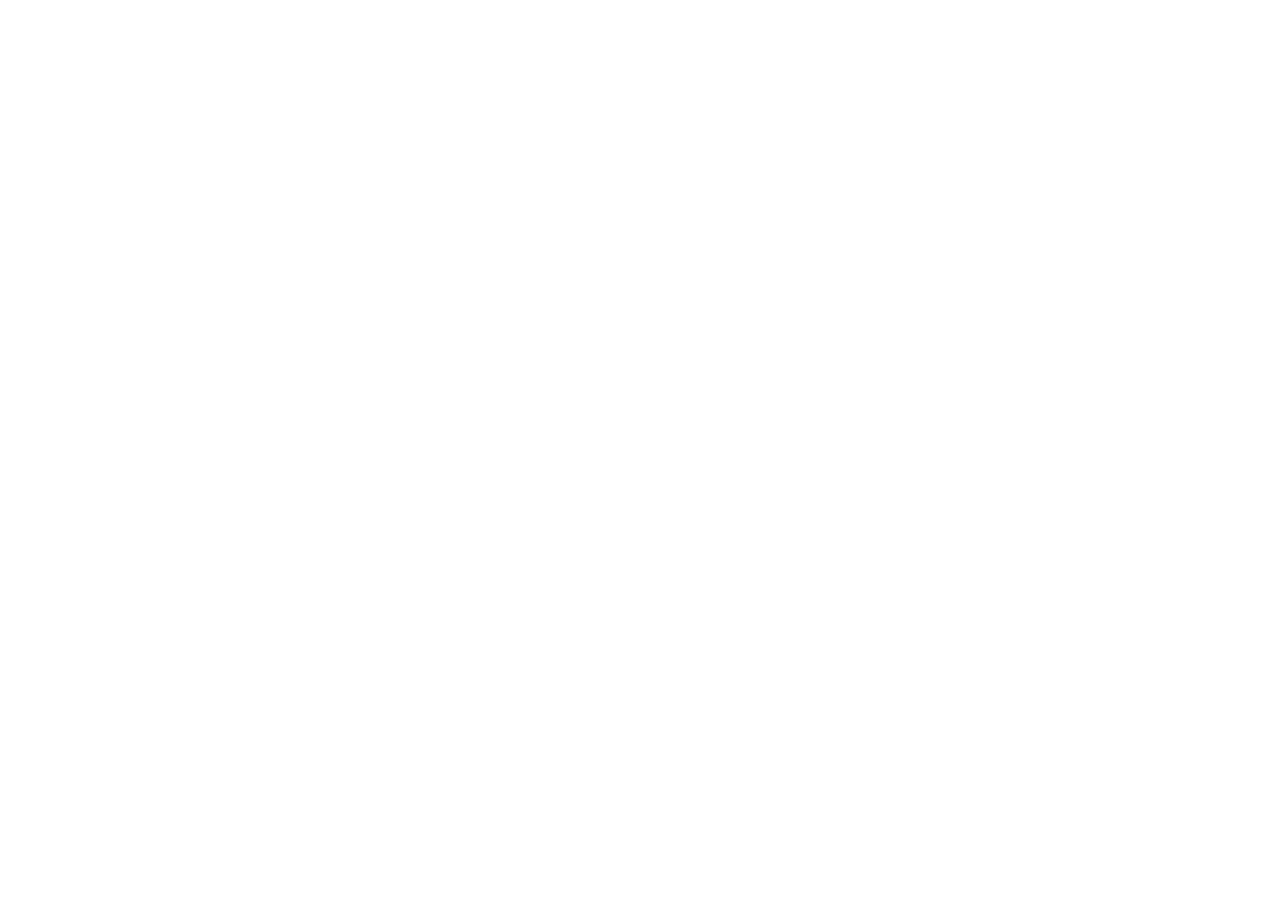
==== index.html @ 40000ab9 "Project Initiation" ====
<!DOCTYPE html>
<html lang="en">
<head>
    <meta charset="UTF-8">
    <meta name="viewport" content="width=device-width, initial-scale=1.0">
    <title>Document</title>
</head>
<body>
    
</body>
</html>
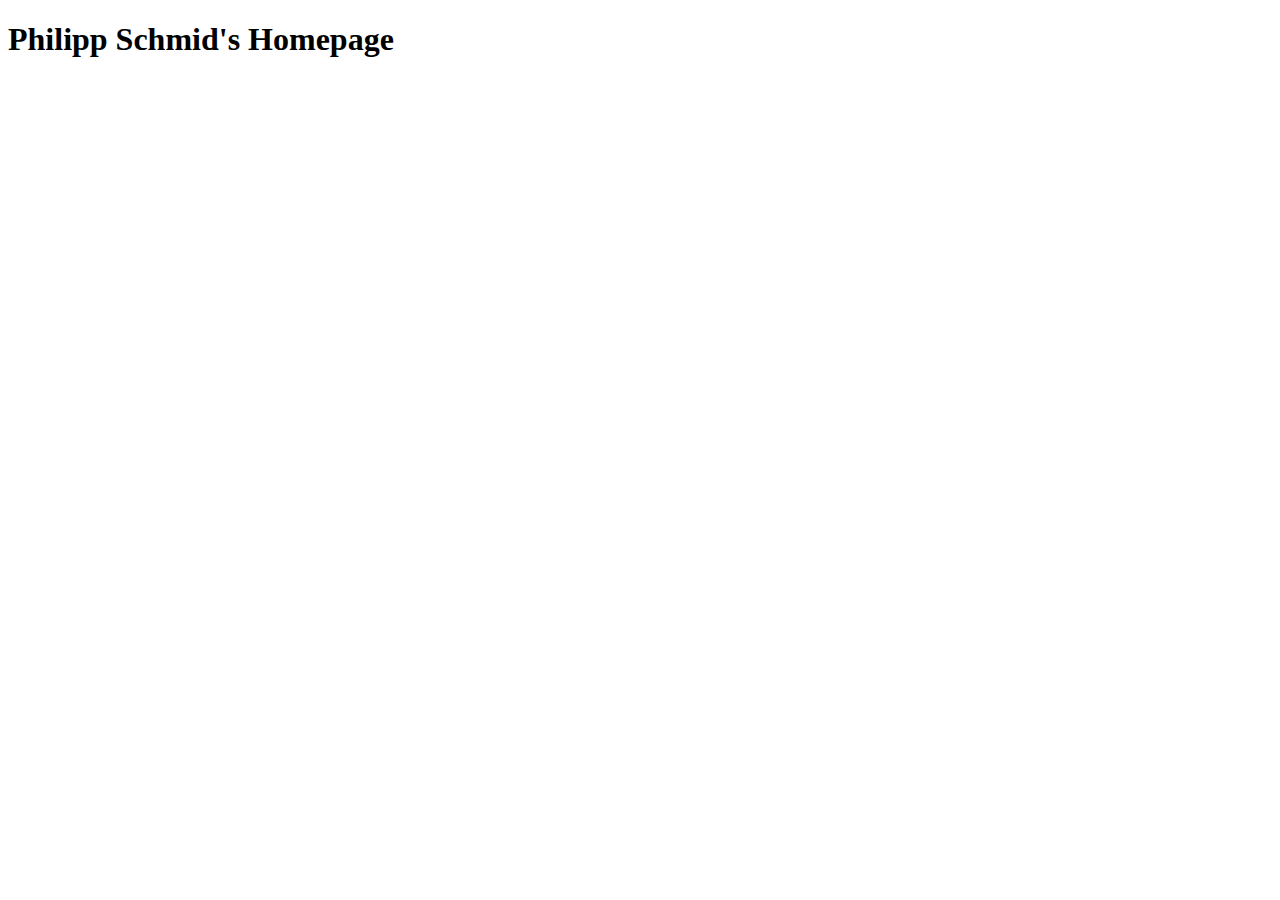
==== commit 8cfa011f: "Update index.html" ====
--- a/index.html
+++ b/index.html
@@ -6,6 +6,6 @@
     <title>Document</title>
 </head>
 <body>
-    
+    <h1>Philipp Schmid's Homepage</h1>
 </body>
-</html>+</html>
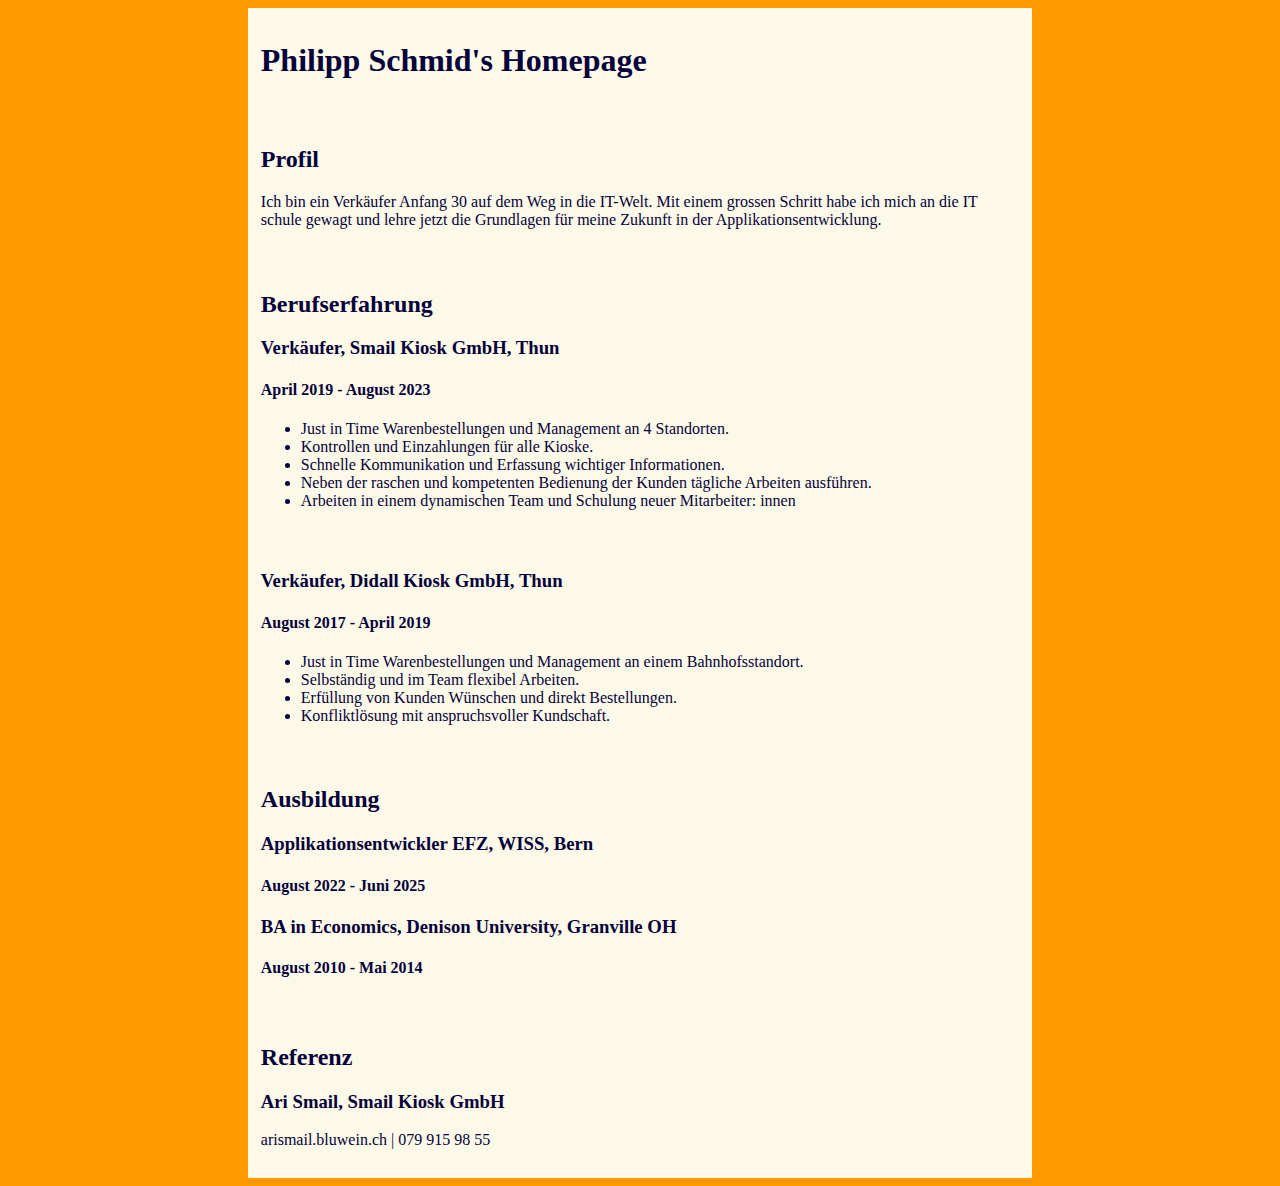
==== commit b7c2dcc7: "added style and index content" ====
--- a/index.html
+++ b/index.html
@@ -1,11 +1,50 @@
 <!DOCTYPE html>
 <html lang="en">
+
 <head>
     <meta charset="UTF-8">
     <meta name="viewport" content="width=device-width, initial-scale=1.0">
-    <title>Document</title>
+    <title>Welcome to my Page</title>
+    <link rel="stylesheet" href="CSS/css.css">
 </head>
+
 <body>
-    <h1>Philipp Schmid's Homepage</h1>
+    <div><h1>Philipp Schmid's Homepage</h1></div>
+    <div>
+    <h2>Profil</h2>
+    <p>Ich bin ein Verkäufer Anfang 30 auf dem Weg in die IT-Welt. Mit einem grossen Schritt habe ich mich an die
+        IT schule gewagt und lehre jetzt die Grundlagen für meine Zukunft in der Applikationsentwicklung.</p>
+    </div>
+    <div>
+    <h2>Berufserfahrung</h2>
+    <p><h3>Verkäufer, Smail Kiosk GmbH, Thun</h3>
+        <h4>April 2019 - August 2023</h4>
+        <ul><li>Just in Time Warenbestellungen und Management an 4 Standorten.</li>
+        <li>Kontrollen und Einzahlungen für alle Kioske.</li>
+        <li>Schnelle Kommunikation und Erfassung wichtiger Informationen.</li>
+        <li>Neben der raschen und kompetenten Bedienung der Kunden tägliche Arbeiten ausführen.</li>
+        <li>Arbeiten in einem dynamischen Team und Schulung neuer Mitarbeiter: innen</li></ul></p>
+    </div>
+    <div>
+    <h3>Verkäufer, Didall Kiosk GmbH, Thun</h3>
+    <p><h4>August 2017 - April 2019</h4>
+        <ul><li>Just in Time Warenbestellungen und Management an einem Bahnhofsstandort.</li>
+        <li>Selbständig und im Team flexibel Arbeiten.</li>
+        <li>Erfüllung von Kunden Wünschen und direkt Bestellungen.</li>
+        <li>Konfliktlösung mit anspruchsvoller Kundschaft.</li></ul></p>
+    </div>
+    <div>
+    <h2>Ausbildung</h2>
+    <h3>Applikationsentwickler EFZ, WISS, Bern</h3>
+    <h4>August 2022 - Juni 2025</h4>
+    <h3>BA in Economics, Denison University, Granville OH</h3>
+    <h4>August 2010 - Mai 2014</h4>
+    </div>
+    <div>
+    <h2>Referenz</h2>
+    <h3>Ari Smail, Smail Kiosk GmbH</h3>
+    <p>arismail.bluwein.ch | 079 915 98 55</p>
+    </div>
 </body>
-</html>
+
+</html>--- a/CSS/css.css
+++ b/CSS/css.css
@@ -0,0 +1,10 @@
+div {
+    color:rgb(5, 1, 58);
+    background-color: rgb(253, 249, 233);
+    padding: 1vw;
+    margin: auto;
+    width: 60%;
+}
+body {
+    background-color: rgb(254, 153, 1);
+}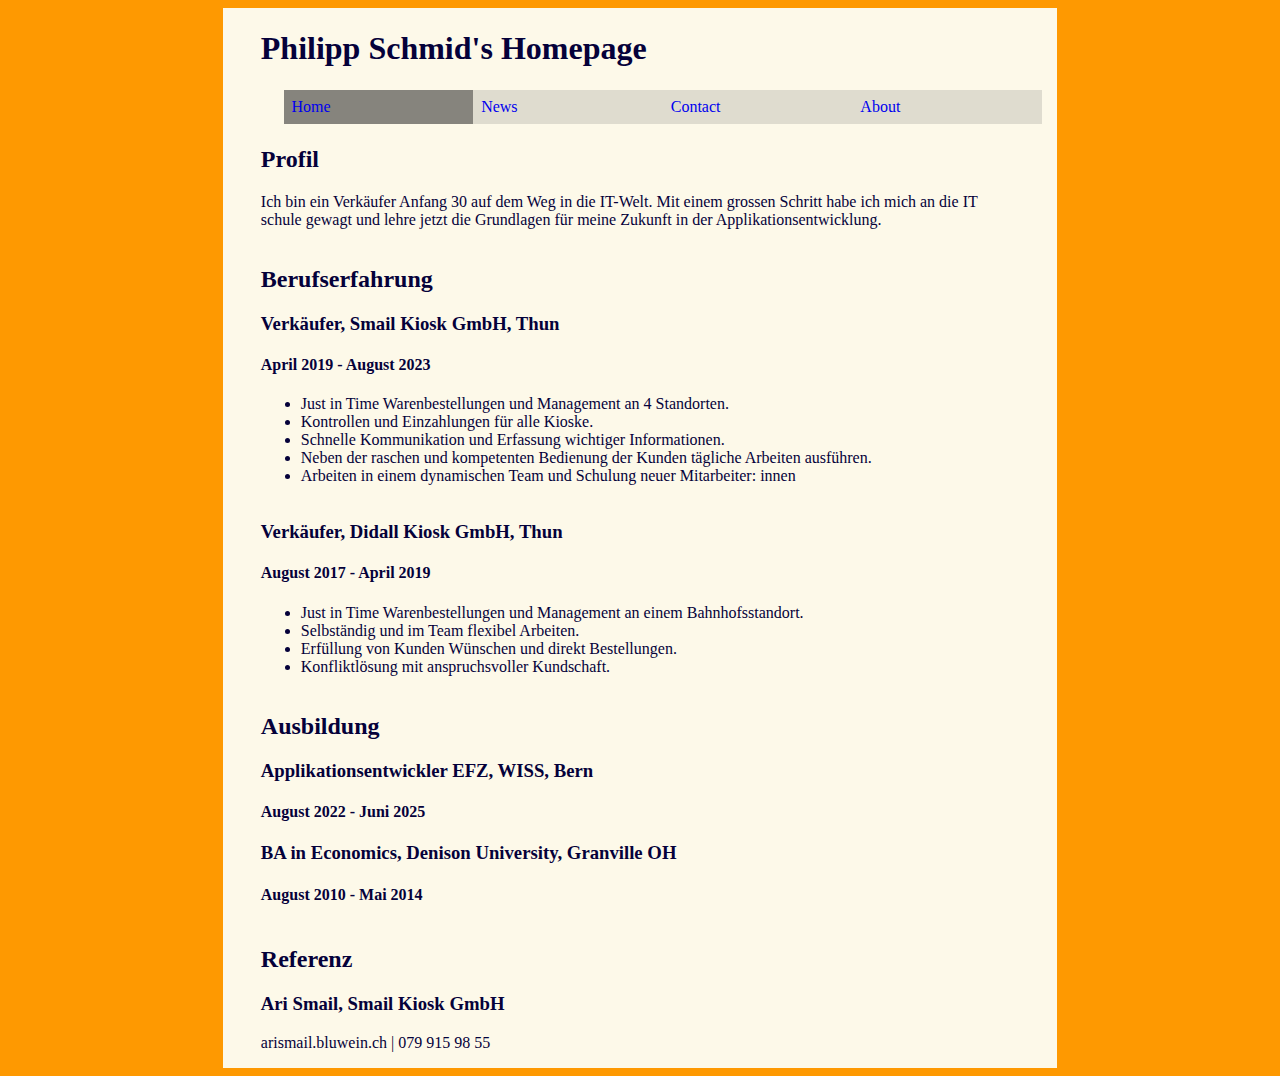
==== commit 3311ce34: "Preliminary Nav baar added to the main Page" ====
--- a/index.html
+++ b/index.html
@@ -10,6 +10,12 @@
 
 <body>
     <div><h1>Philipp Schmid's Homepage</h1></div>
+    <div><nav><ul>
+        <li><a class="active" href="#home">Home</a></li>
+        <li><a href="#news">News</a></li>
+        <li><a href="#contact">Contact</a></li>
+        <li><a href="#about">About</a></li>
+    </ul></nav></div>
     <div>
     <h2>Profil</h2>
     <p>Ich bin ein Verkäufer Anfang 30 auf dem Weg in die IT-Welt. Mit einem grossen Schritt habe ich mich an die
--- a/CSS/css.css
+++ b/CSS/css.css
@@ -1,10 +1,46 @@
 div {
-    color:rgb(5, 1, 58);
+    color: rgb(5, 1, 58);
     background-color: rgb(253, 249, 233);
-    padding: 1vw;
+    padding-left: 3%;
+    padding-right: 3%;
+    padding-top: .05%;
+    padding-bottom: .05%;
     margin: auto;
     width: 60%;
 }
+
 body {
     background-color: rgb(254, 153, 1);
+}
+nav {
+    width: 100%;
+}
+nav ul {
+    color: rgb(5, 1, 58);
+    padding-left: 3%;
+    padding-right: 3%;
+    padding-top: .05%;
+    padding-bottom: .05%;
+    list-style-type: none;
+    margin: auto;
+    overflow: hidden;
+    width: 100%;
+}
+
+nav ul li {
+    float: left;
+    width: 25%;
+}
+
+nav ul li a {
+    display: block;
+    text-decoration: none;
+    padding: 8px;
+    background-color:rgb(223, 220, 207);
+}
+li a:hover:not(.active) {
+    background-color: rgb(193, 191, 181);
+  }
+.active{
+    background-color:rgb(134, 132, 125);
 }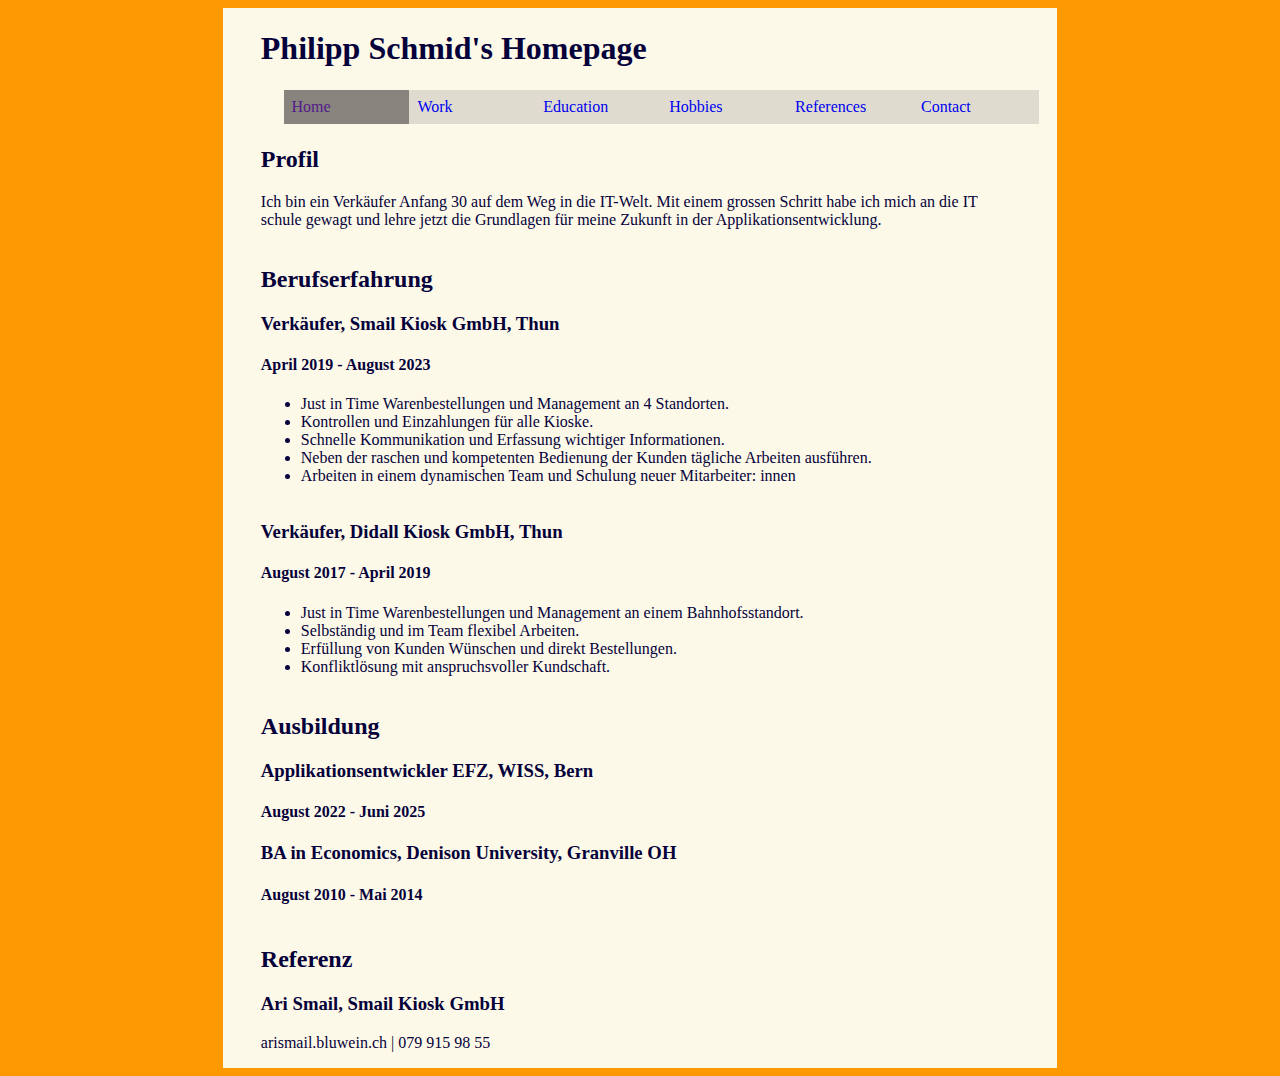
==== commit 2aca9e29: "2N Pages CSS amended li added nav bar to page" ====
--- a/index.html
+++ b/index.html
@@ -11,10 +11,12 @@
 <body>
     <div><h1>Philipp Schmid's Homepage</h1></div>
     <div><nav><ul>
-        <li><a class="active" href="#home">Home</a></li>
-        <li><a href="#news">News</a></li>
-        <li><a href="#contact">Contact</a></li>
-        <li><a href="#about">About</a></li>
+        <li><a class="active" href="">Home</a></li>
+        <li><a href="Pages/work.html">Work</a></li>
+        <li><a href="Pages/education.html">Education</a></li>
+        <li><a href="Pages/hobbies.html">Hobbies</a></li>
+        <li><a href="Pages/references.html">References</a></li>
+        <li><a href="Pages/contact.html">Contact</a></li>
     </ul></nav></div>
     <div>
     <h2>Profil</h2>
--- a/CSS/css.css
+++ b/CSS/css.css
@@ -29,7 +29,7 @@
 
 nav ul li {
     float: left;
-    width: 25%;
+    width: 16.6%;
 }
 
 nav ul li a {
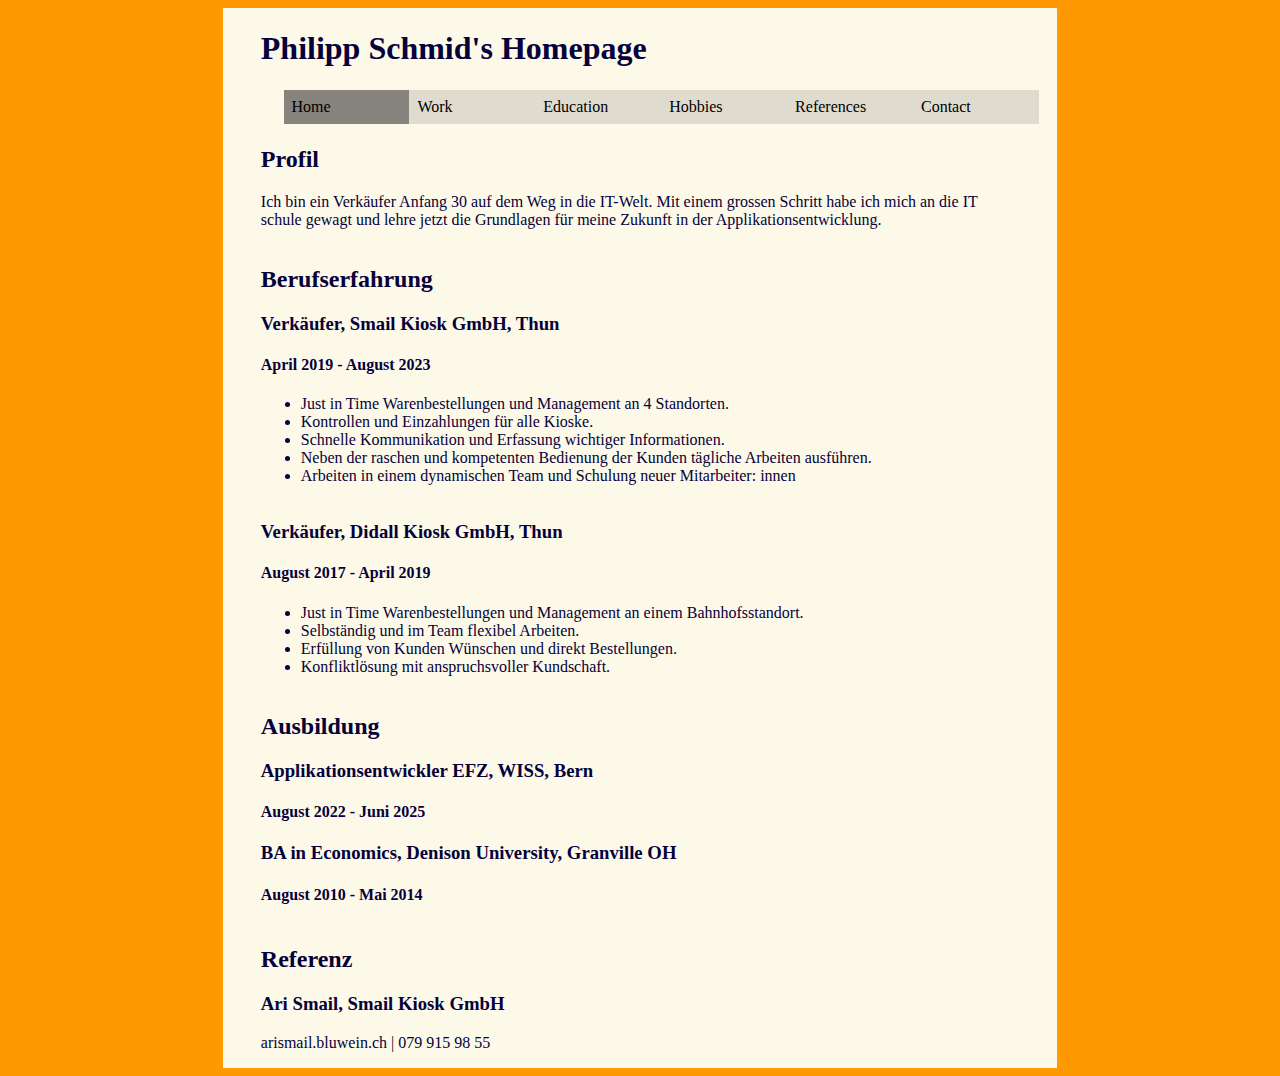
==== commit a9c48ccd: "NAV bar optimization CSS/JS ref" ====
--- a/index.html
+++ b/index.html
@@ -54,5 +54,5 @@
     <p>arismail.bluwein.ch | 079 915 98 55</p>
     </div>
 </body>
-
+    <script src="Js/js.js"></script>
 </html>--- a/CSS/css.css
+++ b/CSS/css.css
@@ -37,6 +37,7 @@
     text-decoration: none;
     padding: 8px;
     background-color:rgb(223, 220, 207);
+    color:black;
 }
 li a:hover:not(.active) {
     background-color: rgb(193, 191, 181);
